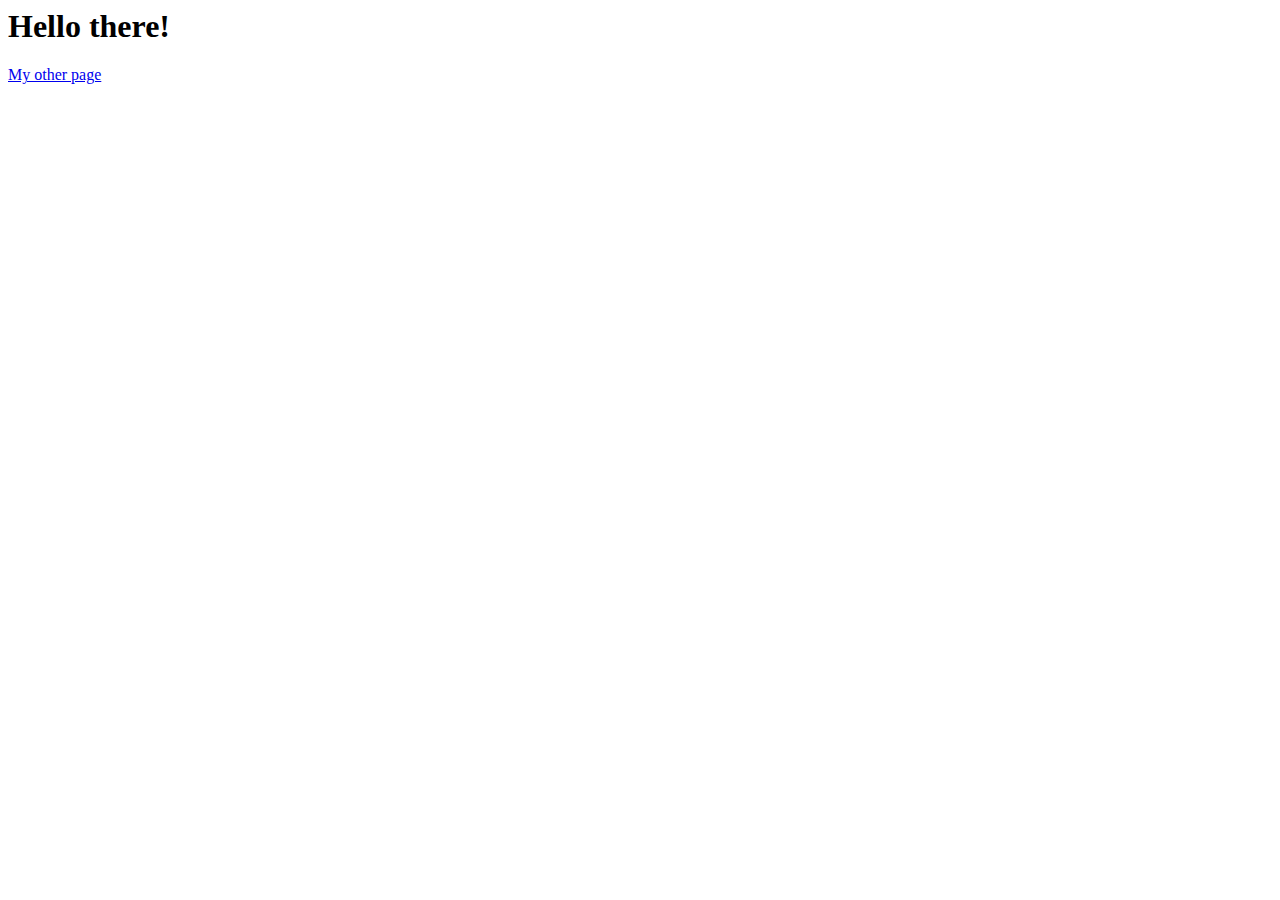
==== index.html @ 508e77a9 "Initial commit" ====
<html>
  <head>
    <meta charset="UTF-8" />
    <script src="script.js"></script>
    <!-- <link rel="stylesheet" type="text/css" href="styles.css"> -->
  </head>
  <body>
    <h1>Hello there!</h1>
    <a href="atividade1/index.html">My other page</a>
  </body>
</html>
---- styles.css ----
body {
  background: orange;
}
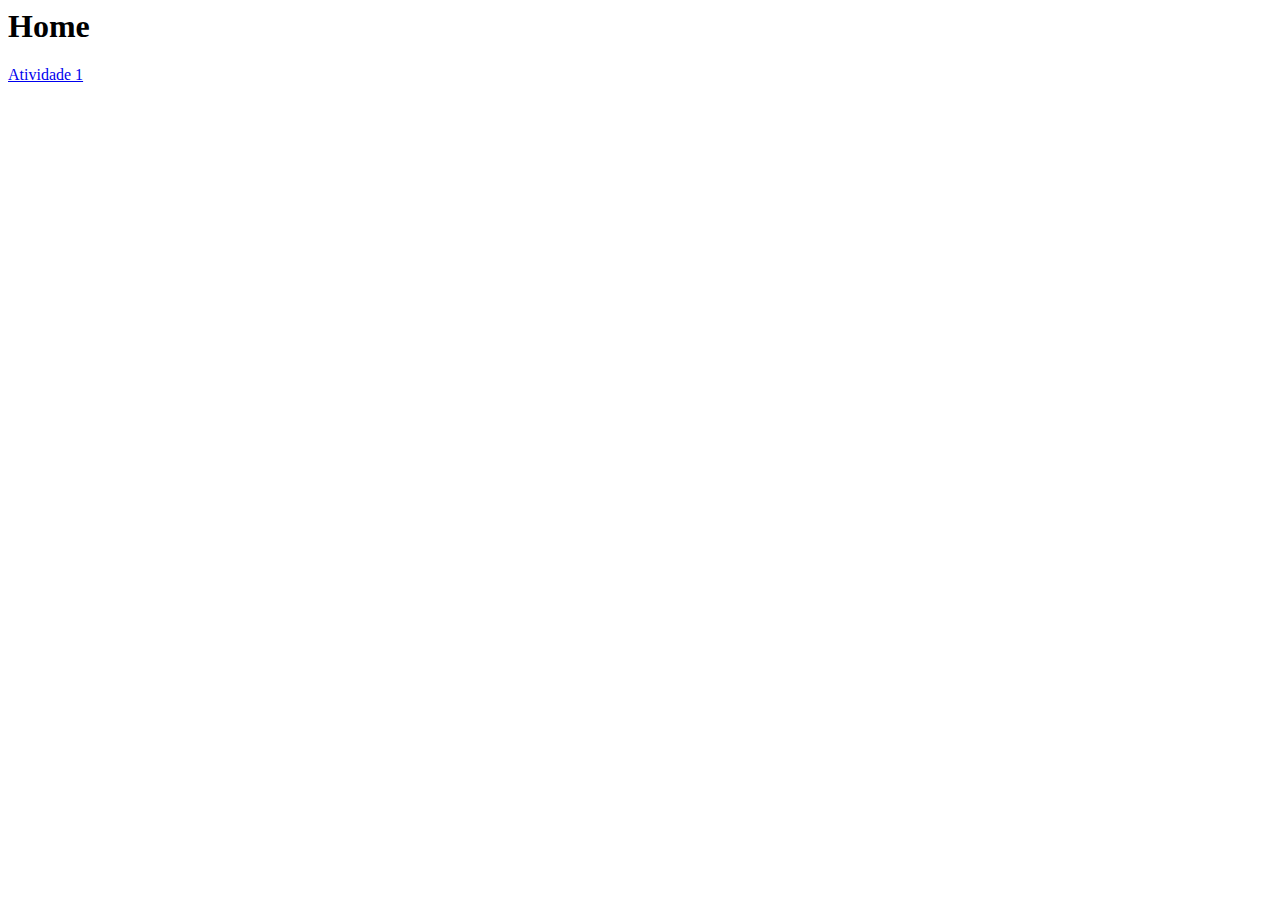
==== commit c77fc8b6: "4 files modified" ====
--- a/index.html
+++ b/index.html
@@ -5,7 +5,7 @@
     <!-- <link rel="stylesheet" type="text/css" href="styles.css"> -->
   </head>
   <body>
-    <h1>Hello there!</h1>
-    <a href="atividade1/index.html">My other page</a>
+    <h1>Home</h1>
+    <a href="atividade1/index.html">Atividade 1</a>
   </body>
 </html>
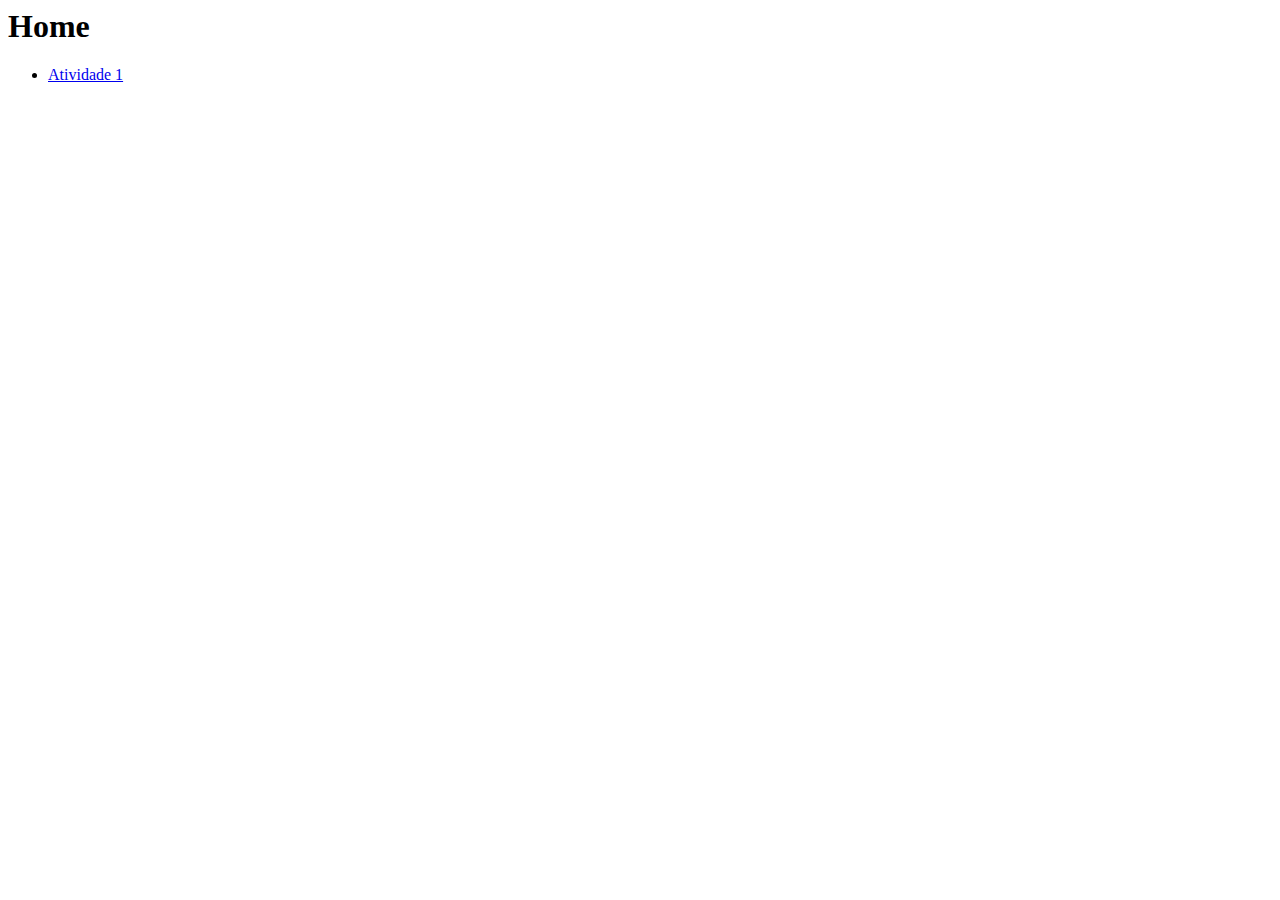
==== commit b9b421aa: "at2" ====
--- a/index.html
+++ b/index.html
@@ -5,7 +5,9 @@
     <!-- <link rel="stylesheet" type="text/css" href="styles.css"> -->
   </head>
   <body>
-    <h1>Home</h1>
-    <a href="atividade1/index.html">Atividade 1</a>
+    <header><h1>Home</h1></header>
+    <ul>
+      <li><a href="avaliacoes/index.html">Atividade 1</a></li>
+    </ul>
   </body>
 </html>
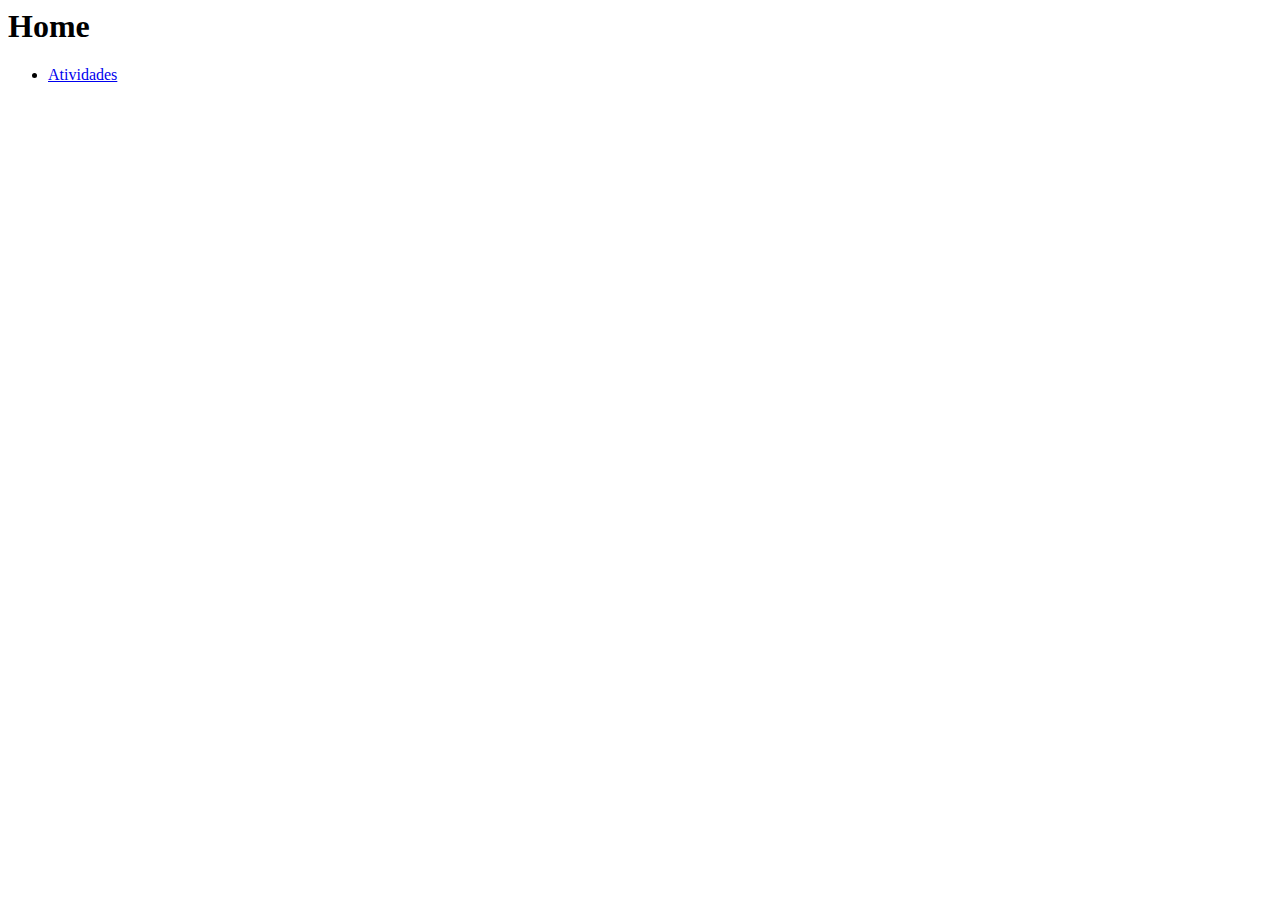
==== commit 91aed9d2: "atividade3" ====
--- a/index.html
+++ b/index.html
@@ -7,7 +7,7 @@
   <body>
     <header><h1>Home</h1></header>
     <ul>
-      <li><a href="avaliacoes/index.html">Atividade 1</a></li>
+      <li><a href="avaliacoes/index.html">Atividades</a></li>
     </ul>
   </body>
 </html>
